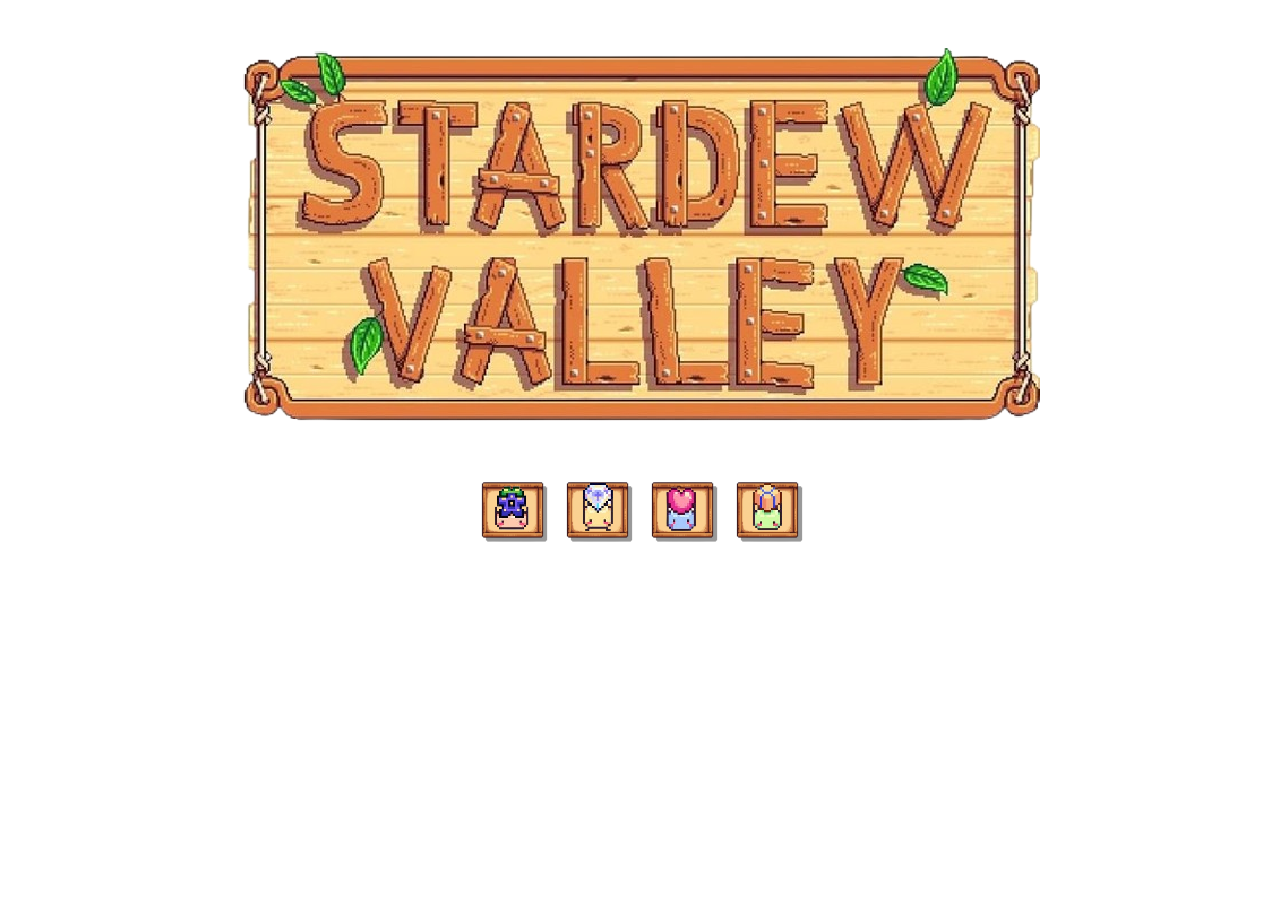
==== index.html @ 1402770a "Add files via upload" ====
<!DOCTYPE html>
<html lang="es">
<head>
    <meta charset="UTF-8">
    <meta name="viewport" content="width=device-width, initial-scale=1.0">
    <title>Stardew Wiki</title>
    <link rel="stylesheet" href="index.css">
  <link rel="manifest" href="manifest.json">
  </head>
<body>

    <div class="contenedor-principal">
        <img src="logosv.png" class="logo-inicio" alt="Stardew Valley Logo">

        <div class="menu-lista">
            
            <a href="sv1.html" class="tablilla-boton">
                <img src="1.png" class="icono">
            </a>

            <a href="sv2.html" class="tablilla-boton">
                <img src="2.png" class="icono">
            </a>

            <a href="sv3.html" class="tablilla-boton">
                <img src="3.png" class="icono">
            </a>

            <a href="sv4.html" class="tablilla-boton">
                <img src="4.png" class="icono">
            </a>

        </div>
    </div>

</body>
</html>
---- index.css ----
body::before {
    content: "";
    position: fixed;
    top: 0; left: 0;
    width: 100%; height: 100%;
    z-index: -1;
    background: url('https://i.pinimg.com/736x/95/26/f0/9526f08c1e26dcb4f6b9afd9d76af8ab.jpg') no-repeat center center;
    background-size: cover;
}

.contenedor-principal {
    display: flex;
    flex-direction: column;
    align-items: center;
    width: 100%;
    padding-top: 40px;
}

.logo-inicio {
    width: 100%;
    max-width: 800px; 
    margin-bottom: 30px;
    display: block;
    image-rendering: pixelated;
}

.menu-lista {
    display: flex;
    flex-direction: row;
    width: 90%;
    max-width: 320px; 
    justify-content: space-between;
    padding: 0;
}

.tablilla-boton {
    display: flex;
    align-items: center;
    justify-content: center;
    background-image: url('Marco.png');
    background-size: 100% 100%;
    width: 65px; 
    height: 65px;
    transition: transform 0.2s ease;
    filter: drop-shadow(4px 4px 0px rgba(0,0,0,0.4));
    text-decoration: none;
    overflow: hidden;
}

.tablilla-boton:hover {
    transform: scale(1.1);
}

.icono {
    width: 80px; 
    height: 60px;
    padding: 0;   
    flex-shrink: 0;
    object-fit: contain;
    image-rendering: pixelated;
}
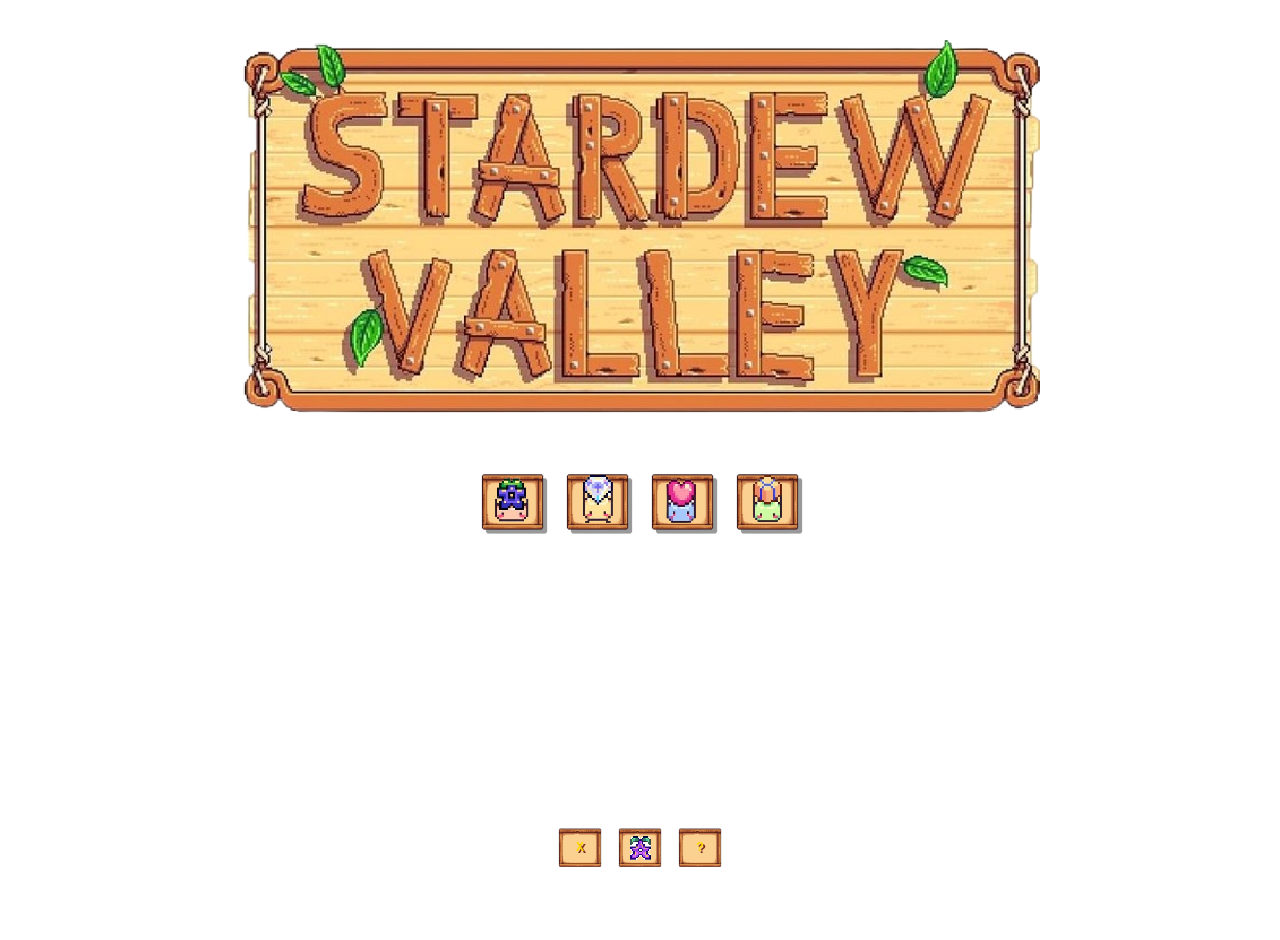
==== commit 6b73a1e1: "Refactor HTML structure and add modal warning" ====
--- a/index.html
+++ b/index.html
@@ -5,33 +5,53 @@
     <meta name="viewport" content="width=device-width, initial-scale=1.0">
     <title>Stardew Wiki</title>
     <link rel="stylesheet" href="index.css">
-  <link rel="manifest" href="manifest.json">
-  </head>
+    <link rel="manifest" href="manifest.json">
+</head>
 <body>
 
-    <div class="contenedor-principal">
+    <div class="contenedor-principal" id="contenido-dinamico">
         <img src="logosv.png" class="logo-inicio" alt="Stardew Valley Logo">
 
         <div class="menu-lista">
-            
-            <a href="sv1.html" class="tablilla-boton">
-                <img src="1.png" class="icono">
-            </a>
-
-            <a href="sv2.html" class="tablilla-boton">
-                <img src="2.png" class="icono">
-            </a>
-
-            <a href="sv3.html" class="tablilla-boton">
-                <img src="3.png" class="icono">
-            </a>
-
-            <a href="sv4.html" class="tablilla-boton">
-                <img src="4.png" class="icono">
-            </a>
-
+            <a href="sv1.html" class="tablilla-boton"><img src="1.png" class="icono"></a>
+            <a href="sv2.html" class="tablilla-boton"><img src="2.png" class="icono"></a>
+            <a href="sv3.html" class="tablilla-boton"><img src="3.png" class="icono"></a>
+            <a href="sv4.html" class="tablilla-boton"><img src="4.png" class="icono"></a>
         </div>
     </div>
 
+    <div class="controles-inferiores">
+        <button id="btnMusica" class="sv-control-btn">
+            <span id="iconoAltavoz">X</span>
+        </button>
+        
+        <button id="btnTema" class="sv-control-btn">
+            <img src="svoscuro.png" style="width: 30px; image-rendering: pixelated;" alt="Modo">
+        </button>
+        
+        <button id="btnAviso" class="sv-question-btn">?</button>
+    </div>
+
+    <audio id="musicaFondo"></audio>
+
+    <div id="modalAviso" class="sv-modal">
+        <div class="sv-modal-box">
+            <div class="sv-modal-content">
+                <h2 class="sv-title-green">¡Aviso!</h2>
+                <p>Esta versión <strong>no está actualizada</strong>. Es un prototipo para testear el diseño y funcionalidad.</p>
+                <p>El proyecto <strong>sigue en proceso</strong>. Trabajamos en los IDs de la 1.6 y actualización de Items.</p>
+                <hr class="sv-divider">
+                <p class="sv-credits">
+                    Datos basados en la lista de <span class="aquiles-name">Mateus Aquino</span>.
+                </p>
+                <p class="sv-credits">
+                    Diseñado por <span class="aquiles-name">Genessis Lopez</span>.
+                </p>
+            </div>
+            <button id="btnCerrar" class="sv-back-btn">VOLVER</button>
+        </div>
+    </div>
+
+    <script src="index.js"></script>
 </body>
 </html>
--- a/index.css
+++ b/index.css
@@ -1,11 +1,33 @@
+:root {
+    --bg-stardew: #f4d092;
+    --iridio-puro: #b155ff;
+    --iridio-oscuro: #6a2da8;
+    --negro-moradoso: #1a0a24;
+    --borde-iridio: #3c1053;
+}
+
+body {
+    margin: 0;
+    padding: 0;
+    overflow: hidden;
+    font-family: 'Segoe UI', sans-serif;
+}
+
 body::before {
     content: "";
     position: fixed;
-    top: 0; left: 0;
-    width: 100%; height: 100%;
+    top: 0;
+    left: 0;
+    width: 100%;
+    height: 100%;
     z-index: -1;
     background: url('https://i.pinimg.com/736x/95/26/f0/9526f08c1e26dcb4f6b9afd9d76af8ab.jpg') no-repeat center center;
     background-size: cover;
+    transition: background 0.4s ease;
+}
+
+body.dark-theme::before {
+    background-image: url('fondosv_pc4.jpg');
 }
 
 .contenedor-principal {
@@ -13,12 +35,14 @@
     flex-direction: column;
     align-items: center;
     width: 100%;
+    height: 100vh;
+    justify-content: flex-start;
     padding-top: 40px;
 }
 
 .logo-inicio {
     width: 100%;
-    max-width: 800px; 
+    max-width: 800px;
     margin-bottom: 30px;
     display: block;
     image-rendering: pixelated;
@@ -28,7 +52,7 @@
     display: flex;
     flex-direction: row;
     width: 90%;
-    max-width: 320px; 
+    max-width: 320px;
     justify-content: space-between;
     padding: 0;
 }
@@ -39,12 +63,15 @@
     justify-content: center;
     background-image: url('Marco.png');
     background-size: 100% 100%;
-    width: 65px; 
+    width: 65px;
     height: 65px;
     transition: transform 0.2s ease;
     filter: drop-shadow(4px 4px 0px rgba(0,0,0,0.4));
     text-decoration: none;
     overflow: hidden;
+    cursor: pointer;
+    border: none;
+    background-color: transparent;
 }
 
 .tablilla-boton:hover {
@@ -52,10 +79,146 @@
 }
 
 .icono {
-    width: 80px; 
+    width: 80px;
     height: 60px;
-    padding: 0;   
+    padding: 0;
     flex-shrink: 0;
     object-fit: contain;
     image-rendering: pixelated;
 }
+
+.controles-inferiores {
+    position: fixed;
+    bottom: 30px;
+    left: 50%;
+    transform: translateX(-50%);
+    display: flex;
+    gap: 15px;
+    z-index: 100;
+}
+
+.sv-control-btn, .sv-question-btn {
+    width: 45px;
+    height: 45px;
+    background-image: url('Marco.png');
+    background-size: 100% 100%;
+    background-color: transparent;
+    border: none;
+    display: flex;
+    align-items: center;
+    justify-content: center;
+    color: #ffd700;
+    font-weight: bold;
+    font-family: 'Courier New', Courier, monospace;
+    text-shadow: 2px 2px 0px #7d2a1c;
+    cursor: pointer;
+    padding: 0;
+}
+
+.sv-control-btn img {
+    width: 30px;
+    height: auto;
+    image-rendering: pixelated;
+    pointer-events: none;
+}
+
+.sv-control-btn:active, .sv-question-btn:active {
+    transform: scale(0.9);
+}
+
+.sv-modal {
+    display: none;
+    position: fixed;
+    z-index: 200;
+    left: 0;
+    top: 0;
+    width: 100%;
+    height: 100%;
+    background: rgba(0, 0, 0, 0.85);
+    align-items: center;
+    justify-content: center;
+}
+
+.sv-modal-box {
+    background: #0b111d;
+    border: 6px solid #b25816;
+    outline: 4px solid #f9a34a;
+    outline-offset: -10px;
+    width: 85%;
+    max-width: 450px;
+    height: 400px;
+    display: flex;
+    flex-direction: column;
+    padding: 15px;
+}
+
+.sv-modal-content {
+    overflow-y: auto;
+    flex-grow: 1;
+    padding: 25px 20px 10px 20px;
+    color: #fff9e6;
+    font-family: 'Courier New', Courier, monospace;
+    line-height: 1.5;
+    font-size: 16px;
+}
+
+.sv-title-green {
+    color: #4df353;
+    text-align: center;
+    margin-top: 0;
+    font-size: 22px;
+    text-transform: uppercase;
+    text-shadow: 2px 2px 0px #1a3c1c;
+}
+
+.sv-divider {
+    border: 1px dashed #b25816;
+    margin: 15px 0;
+    opacity: 0.6;
+}
+
+.aquiles-name {
+    color: #b066ff;
+    font-weight: bold;
+}
+
+.sv-credits:last-of-type .aquiles-name {
+    color: #ffb7ce;
+    text-shadow: 1px 1px 0px #6d404d;
+}
+
+.sv-back-btn {
+    background-image: url('Marco.png');
+    background-size: 100% 100%;
+    background-color: #7d4a27;
+    border: none;
+    color: #ffffff;
+    padding: 10px 20px;
+    min-width: 150px;
+    height: 55px;
+    cursor: pointer;
+    align-self: center;
+    margin-bottom: 20px;
+    font-family: 'Courier New', Courier, monospace;
+    font-weight: bold;
+    font-size: 18px;
+    text-shadow: 2px 2px 0px #000;
+    display: flex;
+    align-items: center;
+    justify-content: center;
+    image-rendering: pixelated;
+}
+
+.sv-back-btn:active {
+    transform: scale(0.95);
+    filter: brightness(0.8);
+}
+
+.sv-modal-content::-webkit-scrollbar {
+    width: 8px;
+}
+
+.sv-modal-content::-webkit-scrollbar-thumb {
+    background: #f9a34a;
+    border-radius: 4px;
+}
